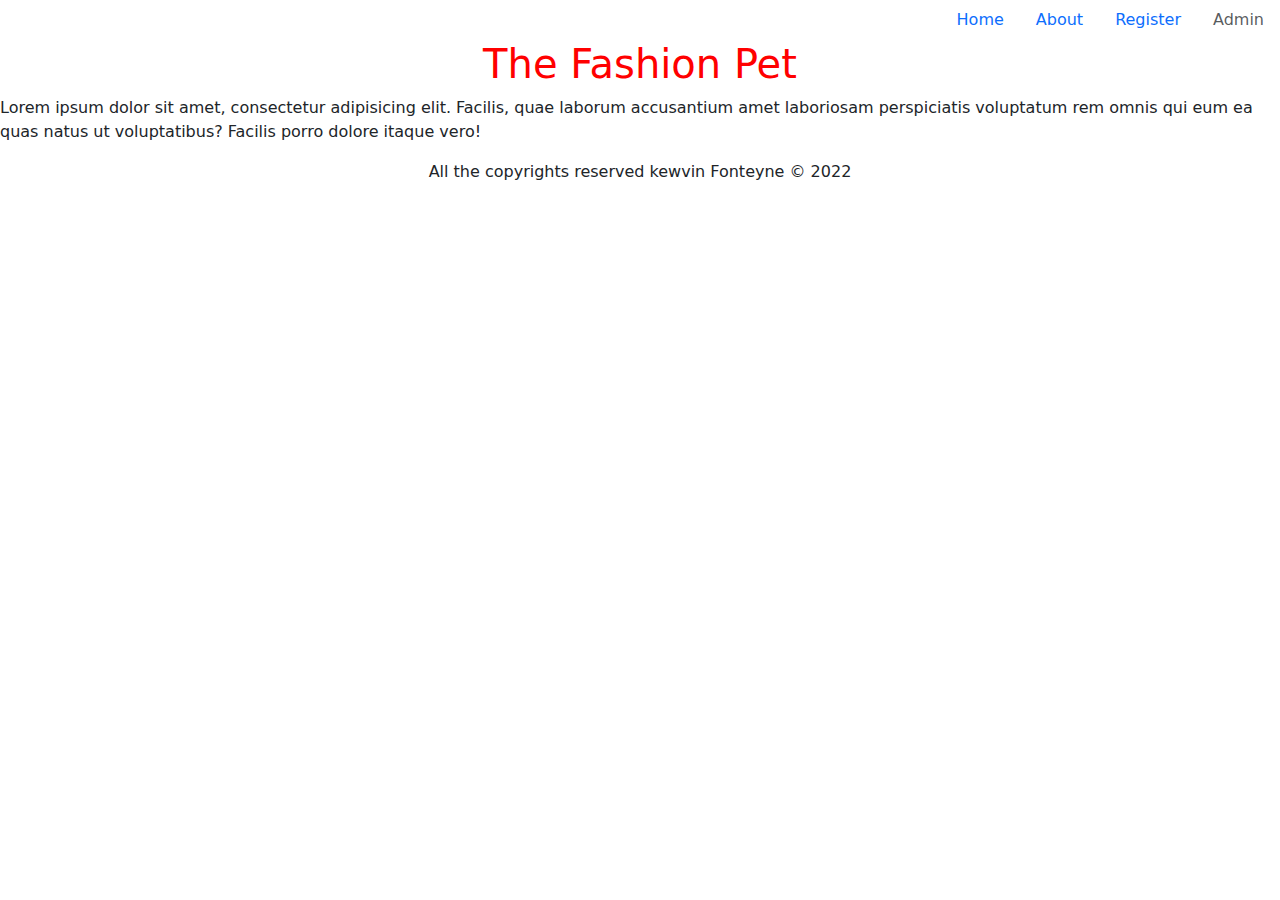
==== index.html @ b69e224b "Initial commit" ====
<!DOCTYPE html>
<html lang="en">
<head>
    <meta charset="UTF-8">
    <meta http-equiv="X-UA-Compatible" content="IE=edge">
    <meta name="viewport" content="width=device-width, initial-scale=1.0">
    <link rel="stylesheet" href="https://cdn.jsdelivr.net/npm/bootstrap@5.2.0-beta1/dist/css/bootstrap.min.css">
    <link rel="stylesheet" href="style.css">
    <title>The Fashion Pet</title>
</head>
<body>
    <header>
        <nav class="nav justify-content-end">
            <a class="nav-link active" aria-current="page" href="index">Home</a>
            <a class="nav-link" href="about.html">About</a>
            <a class="nav-link" href="register.html">Register</a>
            <a class="nav-link disabled">Admin</a>
        </nav>
        <h1>The Fashion Pet</h1>
    </header>

    <main>
        <p>Lorem ipsum dolor sit amet, consectetur adipisicing elit. Facilis, quae laborum accusantium amet laboriosam perspiciatis voluptatum rem omnis qui eum ea quas natus ut voluptatibus? Facilis porro dolore itaque vero!</p>


    </main>

    <footer>

        <p>All the copyrights reserved kewvin Fonteyne &copy; 2022</p>
    </footer>
</body>
</html>
---- style.css ----
h1{
    color: red;
    text-align: center;
}
h2{
    color: rgb(11, 59, 131);
    background-color: rgba(185, 114, 7, 0.479);
    width: 60%;
    text-align: center;
    margin-left: 20%;
}
footer{
    text-align: center;
}
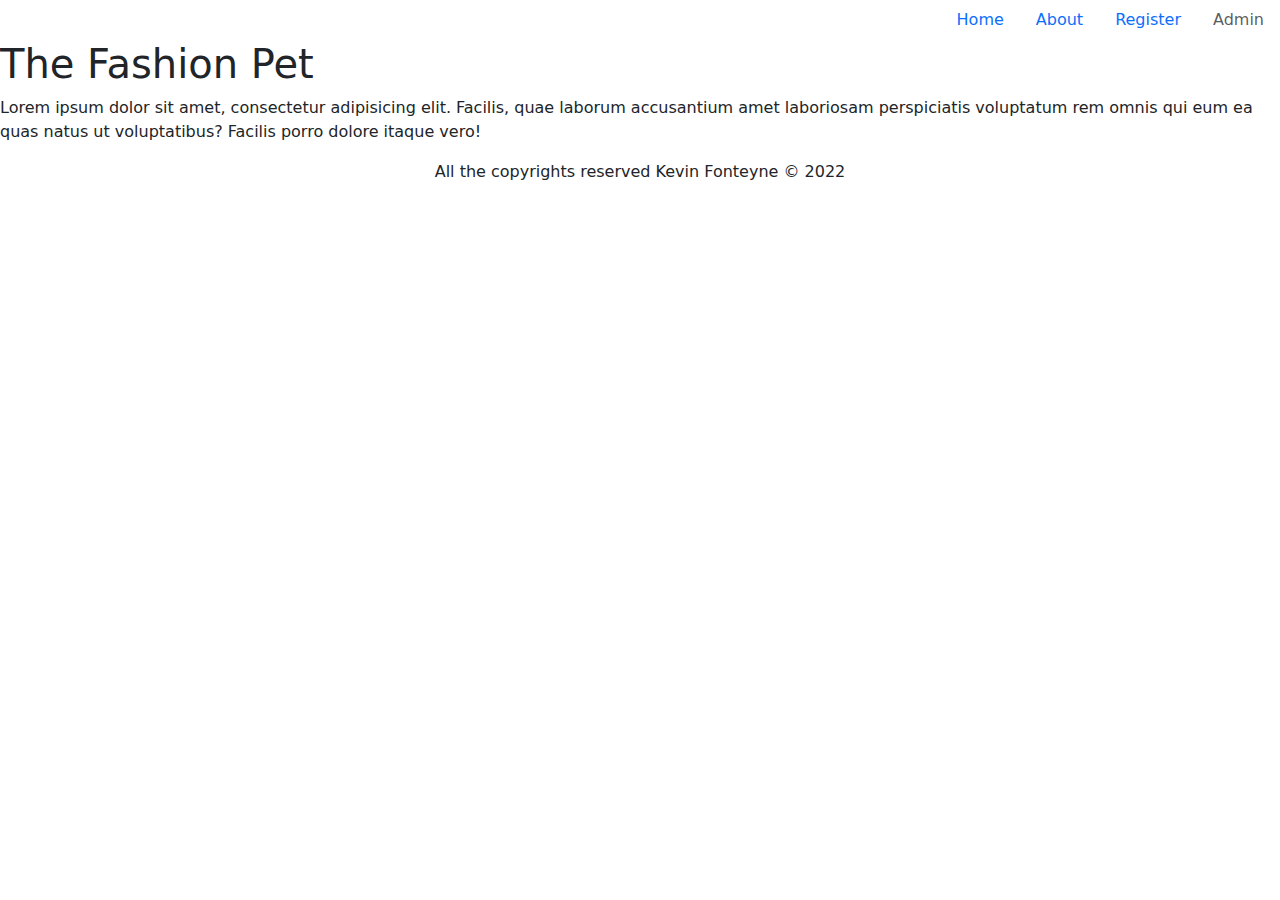
==== commit a0c42c71: "assignment 2" ====
--- a/index.html
+++ b/index.html
@@ -5,7 +5,7 @@
     <meta http-equiv="X-UA-Compatible" content="IE=edge">
     <meta name="viewport" content="width=device-width, initial-scale=1.0">
     <link rel="stylesheet" href="https://cdn.jsdelivr.net/npm/bootstrap@5.2.0-beta1/dist/css/bootstrap.min.css">
-    <link rel="stylesheet" href="style.css">
+    <link rel="stylesheet" href="styles/style.css">
     <title>The Fashion Pet</title>
 </head>
 <body>
@@ -27,7 +27,7 @@
 
     <footer>
 
-        <p>All the copyrights reserved kewvin Fonteyne &copy; 2022</p>
+        <p>All the copyrights reserved Kevin Fonteyne &copy; 2022</p>
     </footer>
 </body>
 </html>--- a/styles/style.css
+++ b/styles/style.css
@@ -0,0 +1,39 @@
+.display-1{
+    color: red;
+    text-align: center;
+}
+.btn-primary{
+    background-color:aqua;
+    margin: 15px;
+}
+input,select{
+    margin: 1rem 0 0 1rem;
+    width: 41rem!important;
+}
+.title{
+    
+}
+h2{
+    color: rgb(11, 59, 131);
+    background-color: rgba(185, 114, 7, 0.479);
+    width: 60%;
+    text-align: center;
+    margin-left: 20%;
+}
+footer{
+    text-align: center;
+}
+
+.pets{
+    display: grid;
+    grid-template-columns: (repeat93,1fr);
+    column-gap: 1rem;
+    row-gap: 1rem;
+}
+
+.pet{
+    border: 1px solid #606060;
+    background-color: #dedede;
+    padding 1rem;
+    border-radius: 10px;
+}
